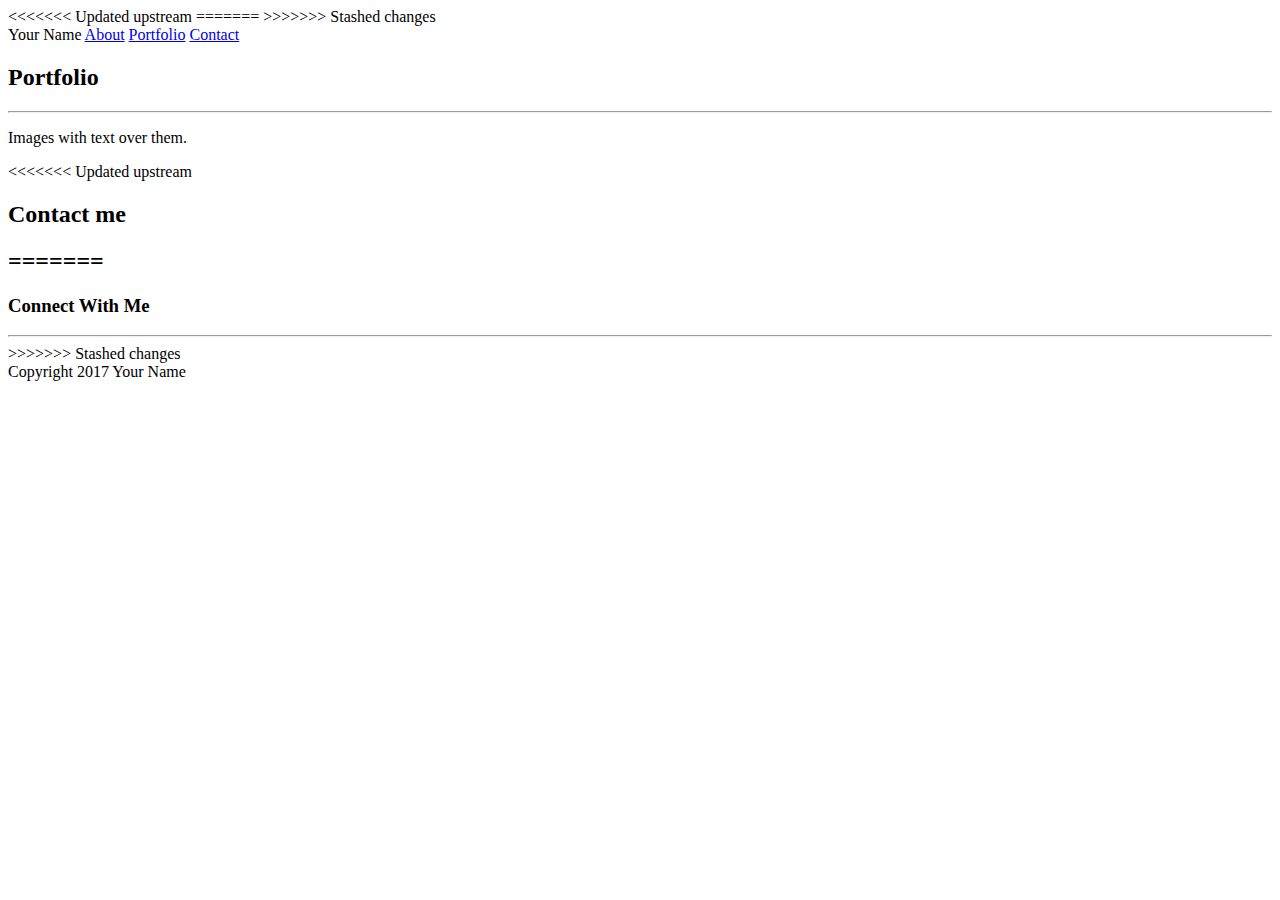
==== portfolio.html @ c2b2987c "plz" ====
<!DOCTYPE html>

<html lang="en">
<head>
<<<<<<< Updated upstream
  <meta charset="utf-8">

  <title>Portfolio </title>
   <link rel="stylesheet" href="css/styles.css?v=1.0">
</head>

=======
	<title>Portfolio|Portfolio</title>
	<!--Style Sheet -->
	<link rel="stylesheet" type="text/css" href="assets/css/reset.css">
	<link rel="stylesheet" type="text/css" href="assets/css/style.css">
</head>
>>>>>>> Stashed changes
<body>
	<header>
		<!--Site Header + Links -->
	<div class="Header">
		Your Name
		<!--Links Here -->
		<a href="#">About</a>
		<a href="#">Portfolio</a>
		<a href="#">Contact</a>
	</div>
	</header>
	<!-- Portfolio -->
<section>
	<div class="Main">
		<h2>Portfolio</h2>
		<hr /> 
		<p>
		   Images with text over them.
		   <a img="#" alt="Hangman" class="textImg">
		   <a img="#" alt="RPG Game" class="textImg">
		   <a img="#" alt="Trivia Game" class="textImg">
		   <a img="#" alt="Rutgers Info Widget" class="textImg">
		   <a img="#" alt="Rock Paper Scissors" class="textImg">
		</p>
	</div>
</section>
 <!-- Contact Info -->
 <section>
 <div class="contactBox">
<<<<<<< Updated upstream
 	<h2> Contact me<h2>
=======
 	<h3> Connect With Me</h3>
 		<hr />
>>>>>>> Stashed changes
 	<center>
 		 <a href="#"><a img="#" alt="LinkedIn"></a>
 		 <a href="#"><a img="#" alt="In"></a>
 		 <a href="#"><a img="#" alt="Slack"></a>
 	</center>
 </div>
</section>
<!-- Footer -->
<section>
	<div class="footer">
		Copyright 2017 Your Name
	</div>
</section>
  
</body>
</html>
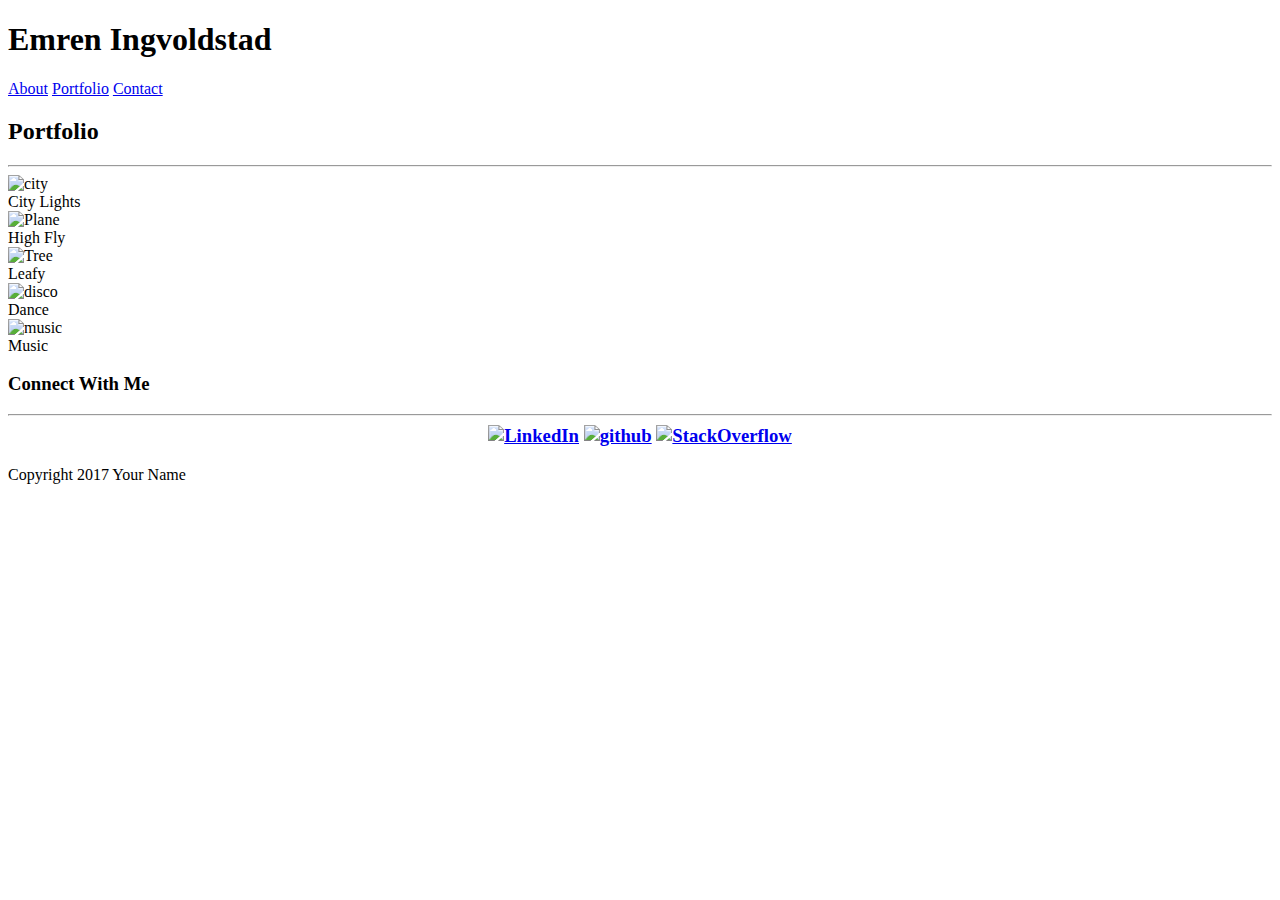
==== commit d4ca068a: ":|" ====
--- a/portfolio.html
+++ b/portfolio.html
@@ -1,69 +1,72 @@
 <!DOCTYPE html>
 
 <html lang="en">
+<html>
 <head>
-<<<<<<< Updated upstream
-  <meta charset="utf-8">
-
-  <title>Portfolio </title>
-   <link rel="stylesheet" href="css/styles.css?v=1.0">
-</head>
-
-=======
-	<title>Portfolio|Portfolio</title>
+	<title> </title>
 	<!--Style Sheet -->
 	<link rel="stylesheet" type="text/css" href="assets/css/reset.css">
 	<link rel="stylesheet" type="text/css" href="assets/css/style.css">
-</head>
->>>>>>> Stashed changes
+<head>
 <body>
-	<header>
+	
 		<!--Site Header + Links -->
-	<div class="Header">
-		Your Name
+	<div class="header">
+		<div class="topTab"><h1>Emren Ingvoldstad</h1></div>
 		<!--Links Here -->
-		<a href="#">About</a>
-		<a href="#">Portfolio</a>
-		<a href="#">Contact</a>
+		<div class="linkBox">
+		<a href="index.html">About</a>
+		<a href="portfolio.html">Portfolio</a>
+		<a href="contact.html">Contact</a>
+	    </div>
 	</div>
-	</header>
-	<!-- Portfolio -->
+	
+	<!-- PORTFOLIO -->
+	<div class="group">
 <section>
-	<div class="Main">
+	<div class="main">
 		<h2>Portfolio</h2>
 		<hr /> 
-		<p>
-		   Images with text over them.
-		   <a img="#" alt="Hangman" class="textImg">
-		   <a img="#" alt="RPG Game" class="textImg">
-		   <a img="#" alt="Trivia Game" class="textImg">
-		   <a img="#" alt="Rutgers Info Widget" class="textImg">
-		   <a img="#" alt="Rock Paper Scissors" class="textImg">
-		</p>
+		<div class="imggrid">
+            <img src="assets/images/portfoliocity_01.jpg" alt="city">
+            <div class="imgtext">City Lights</div>
+        </div>
+        <div class="imggrid">
+            <img src="assets/images/portfolioPlane_02.jpg" alt="Plane">
+            <div class="imgtext">High Fly</div>
+        </div>
+        <div class="imggrid">
+            <img src="assets/images/portfolioTree_03.jpg" alt="Tree">
+            <div class="imgtext">Leafy</div>
+        </div>
+        <div class="imggrid">
+            <img src="assets/images/portfolioDisko_04.jpg" alt="disco">
+            <div class="imgtext">Dance</div>
+        </div>
+        <div class="imggrid">
+            <img src="assets/images/portfolioSound_05.jpg" alt="music">
+            <div class="imgtext">Music</div>
+        </div>
 	</div>
 </section>
  <!-- Contact Info -->
  <section>
  <div class="contactBox">
-<<<<<<< Updated upstream
- 	<h2> Contact me<h2>
-=======
- 	<h3> Connect With Me</h3>
+ 	<h3> Connect With Me<h3>
  		<hr />
->>>>>>> Stashed changes
  	<center>
- 		 <a href="#"><a img="#" alt="LinkedIn"></a>
- 		 <a href="#"><a img="#" alt="In"></a>
- 		 <a href="#"><a img="#" alt="Slack"></a>
+ 		 <a href="https://www.linkedin.com/in/maya-ingvoldstad-574441102/"><img src="assets/images/linkedinLogo.png" alt="LinkedIn"></a>
+ 		 <a href="https://github.com/EmrenIng"><img src="assets/images/githubLogo.png" alt="github"></a>
+ 		 <a href="https://stackoverflow.com/"><img src="assets/images/stackoverflowLogo.png" alt="StackOverflow"></a>
  	</center>
  </div>
 </section>
+</div>
 <!-- Footer -->
 <section>
 	<div class="footer">
 		Copyright 2017 Your Name
 	</div>
 </section>
-  
 </body>
 </html>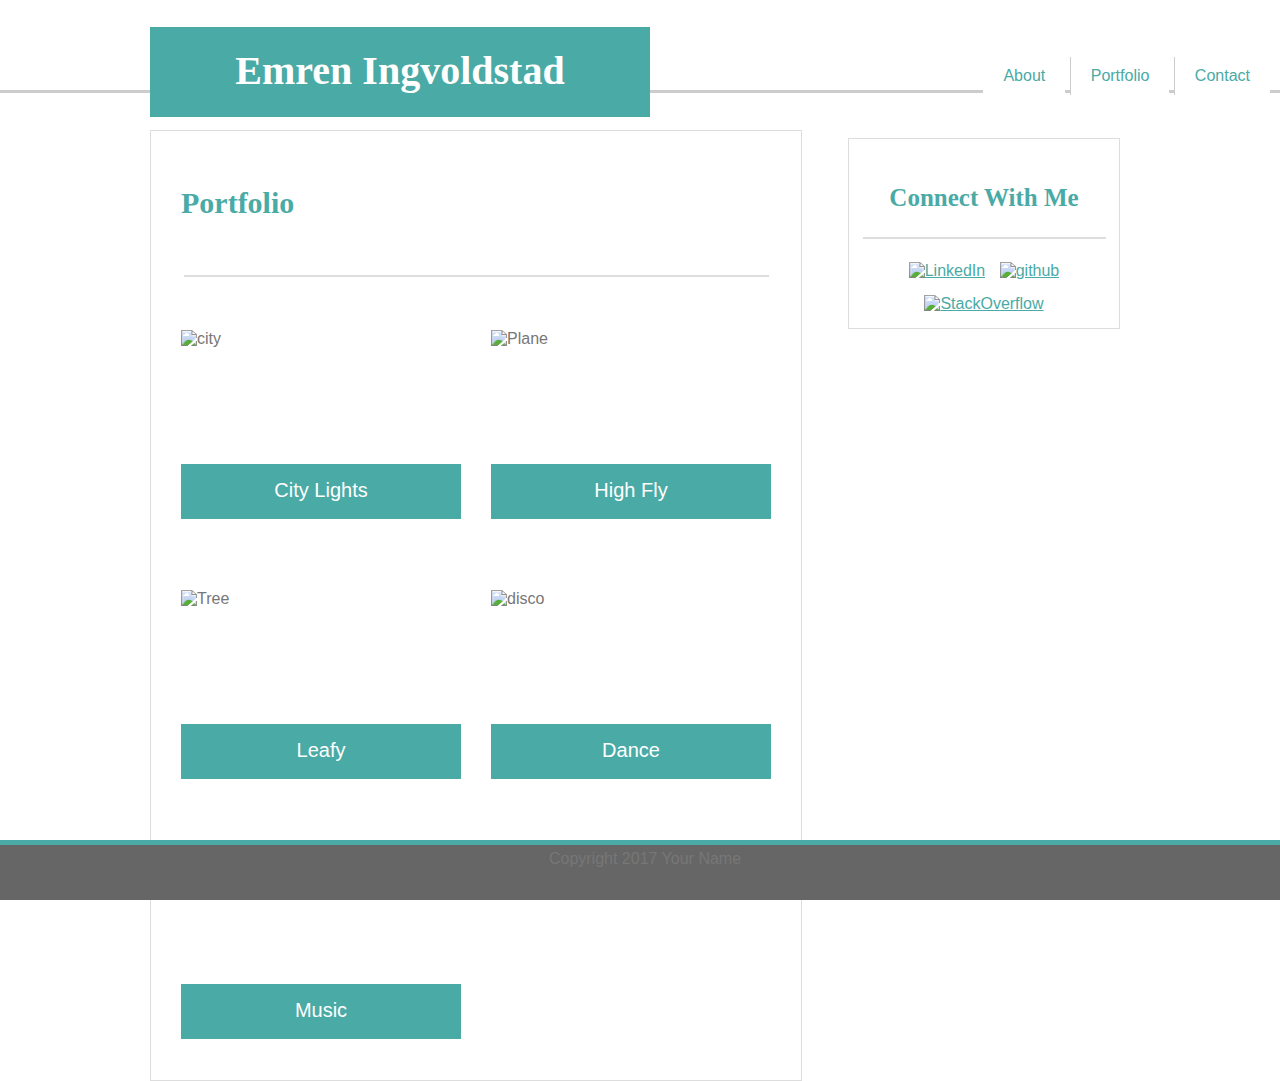
==== commit bec9d387: "hm" ====
--- a/portfolio.html
+++ b/portfolio.html
@@ -1,9 +1,8 @@
 <!DOCTYPE html>
 
 <html lang="en">
-<html>
 <head>
-	<title> </title>
+	<title>Portfolio|Portfolio</title>
 	<!--Style Sheet -->
 	<link rel="stylesheet" type="text/css" href="assets/css/reset.css">
 	<link rel="stylesheet" type="text/css" href="assets/css/style.css">
@@ -52,7 +51,7 @@
  <!-- Contact Info -->
  <section>
  <div class="contactBox">
- 	<h3> Connect With Me<h3>
+ 	<h3> Connect With Me</h3>
  		<hr />
  	<center>
  		 <a href="https://www.linkedin.com/in/maya-ingvoldstad-574441102/"><img src="assets/images/linkedinLogo.png" alt="LinkedIn"></a>
--- a/assets/css/style.css
+++ b/assets/css/style.css
@@ -0,0 +1,229 @@
+
+/*GLOBAL*/
+body {
+	background-image: url("../images/plaidbg.png");
+	background-color: ;
+	color: #777777;
+    font-family: 'Arial', 'Helvetica Neue', Helvetica, sans-serif;
+}
+h1 {
+	font-family: 'Georgia', Times, Times New Roman, serif;
+	font-size: 40px;
+	color: #fff;
+	padding: 20px;
+	font-weight: bold;
+
+}
+h2 {
+	font-family: 'Georgia', Times, Times New Roman, serif;
+	color: #4aaaa5;
+	font-size: 30px;
+	padding: 30px;
+	font-weight: bold;
+}
+h3 {
+	font-family: 'Georgia', Times, Times New Roman, serif;
+	color: #4aaaa5;
+	font-size: 25px;
+	padding-top: 20px;
+	text-align: center;
+	font-weight: bold;
+}
+h4 {
+	color: grey;
+	font-size: 18px;
+	font-weight: bold;
+	padding: 0px;
+	margin: 0px;
+}
+div {
+	color: #777777;
+}
+hr {
+	width:90%;
+	color: #ddd;
+	border: 0px;
+	border-top: 2px solid;
+	padding-bottom: 15px;
+	
+}
+p{
+	
+}
+
+
+
+/*HEADER*/
+.header {
+	background-color: #fff;
+	height: 90px;
+	width: 100%;
+	border-bottom: solid #cccccc;
+	position: fixed;
+	top: 0px;
+	left: 0px;
+
+}
+.topTab {
+	background-color: #4aaaa5;
+	height: 90px;
+	width: 500px;
+	margin-left: 150px;
+	text-align: center;
+	overflow: ;
+	
+}
+.linkBox {
+	float: right;
+	background-color: ;
+	position: relative;
+	top: -60px;
+	text-align: center;
+	padding-right: 10px;
+}
+
+.linkBox a {
+	background-color: #fff;
+    color: #ccc;
+    padding: 10px 20px;
+    text-align: center;
+    text-decoration: none;
+    display: inline-block;
+}
+.linkBox a:not(:first-child)
+{
+	border-left: 1px solid  #ccc;
+
+}
+/*LINKS*/
+a:link {
+    color: #4aaaa5;
+}
+a:visited {
+    
+}
+a:hover {
+    color: #ccc;
+}
+a:active {
+    
+}
+/*ABOUT*/
+.main {
+	background-color: #fff;
+	width:650px; /*Do not edit*/
+	position: absolute;
+	border: 1px solid #dddddd;
+	left: 150px;
+	top: 130px;
+	margin-bottom: 100px;
+
+}
+.selfImage {
+	width: 150px;
+	height: 150px;
+	float: left;
+	padding: 0px 20px 15px 33px;
+}
+.ds {
+	padding: 30px;
+	padding-top: 0px;
+	line-height: 200%;
+	letter-spacing: .5px;
+	}
+/*CONTACT PAGE*/
+form {
+	padding: 0px 0px 15px 33px;
+}
+form input[type=text]:focus:hover {
+	border: 5px solid #4aaaa5;
+}
+form input[type=text]{
+	color: #ccc;
+	border: 1px solid #ccc;
+	padding: 5px;
+	margin: 5px 0px 15px 0px;
+	width: 588px;
+}
+textarea {
+	resize: both;
+    overflow: auto;
+    margin-top: 5px;
+    border: 1px solid #ccc;
+    width: 588px;
+    min-height: 150px;
+    font-family: 'Arial', 'Helvetica Neue', Helvetica, sans-serif;
+}
+form input[type=submit]{
+	background-color: #4aaaa5;
+    border: none;
+    color: white;
+    padding: 10px 32px;
+    text-align: center;
+    text-decoration: none;
+    display: inline-block;
+    font-size: 16px;
+}
+/*PORTFOLIO*/
+
+.imggrid {
+	position: relative;
+	width:250px;
+	float: left;
+	padding: 30px;
+  
+}
+
+.imggrid img {
+	position: relative;	
+	width: 280px;
+	height:200px;
+    display: block;
+}
+.imggrid img:hover {
+	-webkit-filter: grayscale(100%); /* Ch 23+, Saf 6.0+, BB 10.0+ */
+    filter: grayscale(100%); /* FF 35+ */
+}
+.imgtext {
+  color: white;
+  background-color: #4aaaa5;
+  width: 280px;
+  height: 40px;
+  font-size: 20px;
+  padding-top: 15px;
+  text-align: center;
+  position: absolute;
+  top: 63%;
+  left: 30px;
+}
+/*CONTACT BOX*/
+.contactBox {
+	background-color: #fff;
+	width:270px; /*Do not edit*/
+	height:;
+	position: relative;
+	top: 130px;
+	left: 840px;
+	border: 1px solid #dddddd;
+}
+.contactBox img {
+	width: 50px;
+	height:50px;
+	padding: 0px 5px 15px 5px;
+}
+/*FOOTER*/
+.footer {
+	background-color: #666666;
+	position: fixed;
+	bottom: 0px;
+	left: 0px;
+	width: 100%;
+	height: 5%;
+	text-align: center;
+	padding: 5px;
+	border-top: 5px solid #4aaaa5;
+
+}
+
+/*DEL FOR FINAL FORM*/
+
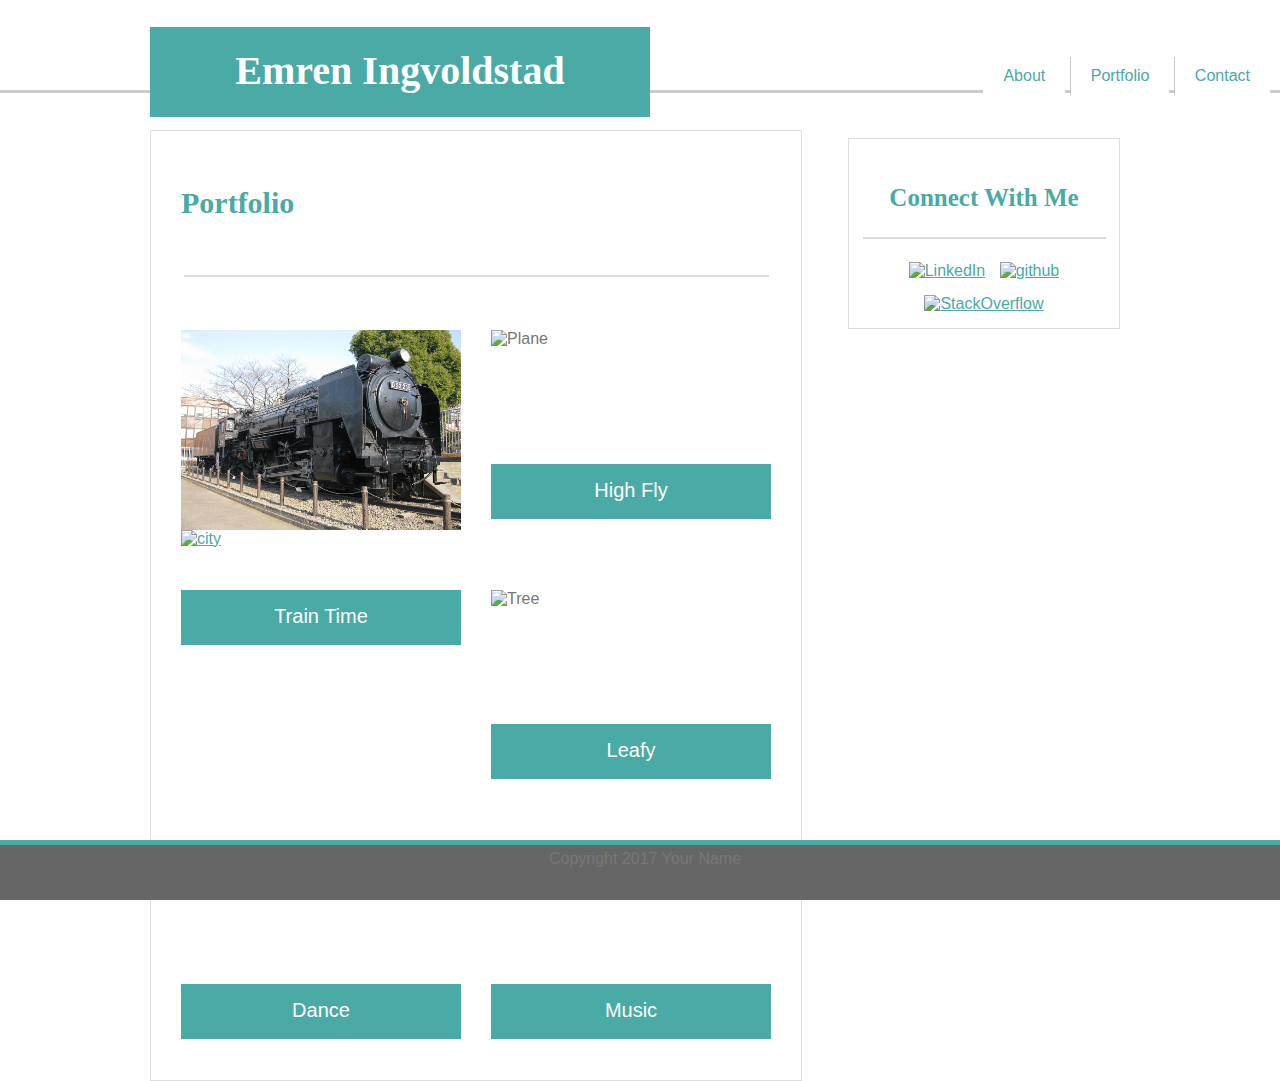
==== commit 0090d701: "updateport" ====
--- a/portfolio.html
+++ b/portfolio.html
@@ -27,8 +27,10 @@
 		<h2>Portfolio</h2>
 		<hr /> 
 		<div class="imggrid">
+			<a href="https://emrening.github.io/Train-Firebase/index.html"><img src="assets/images/trains.jpg" alt="LinkedIn">
             <img src="assets/images/portfoliocity_01.jpg" alt="city">
-            <div class="imgtext">City Lights</div>
+            <div class="imgtext">Train Time</div></a>
+            
         </div>
         <div class="imggrid">
             <img src="assets/images/portfolioPlane_02.jpg" alt="Plane">
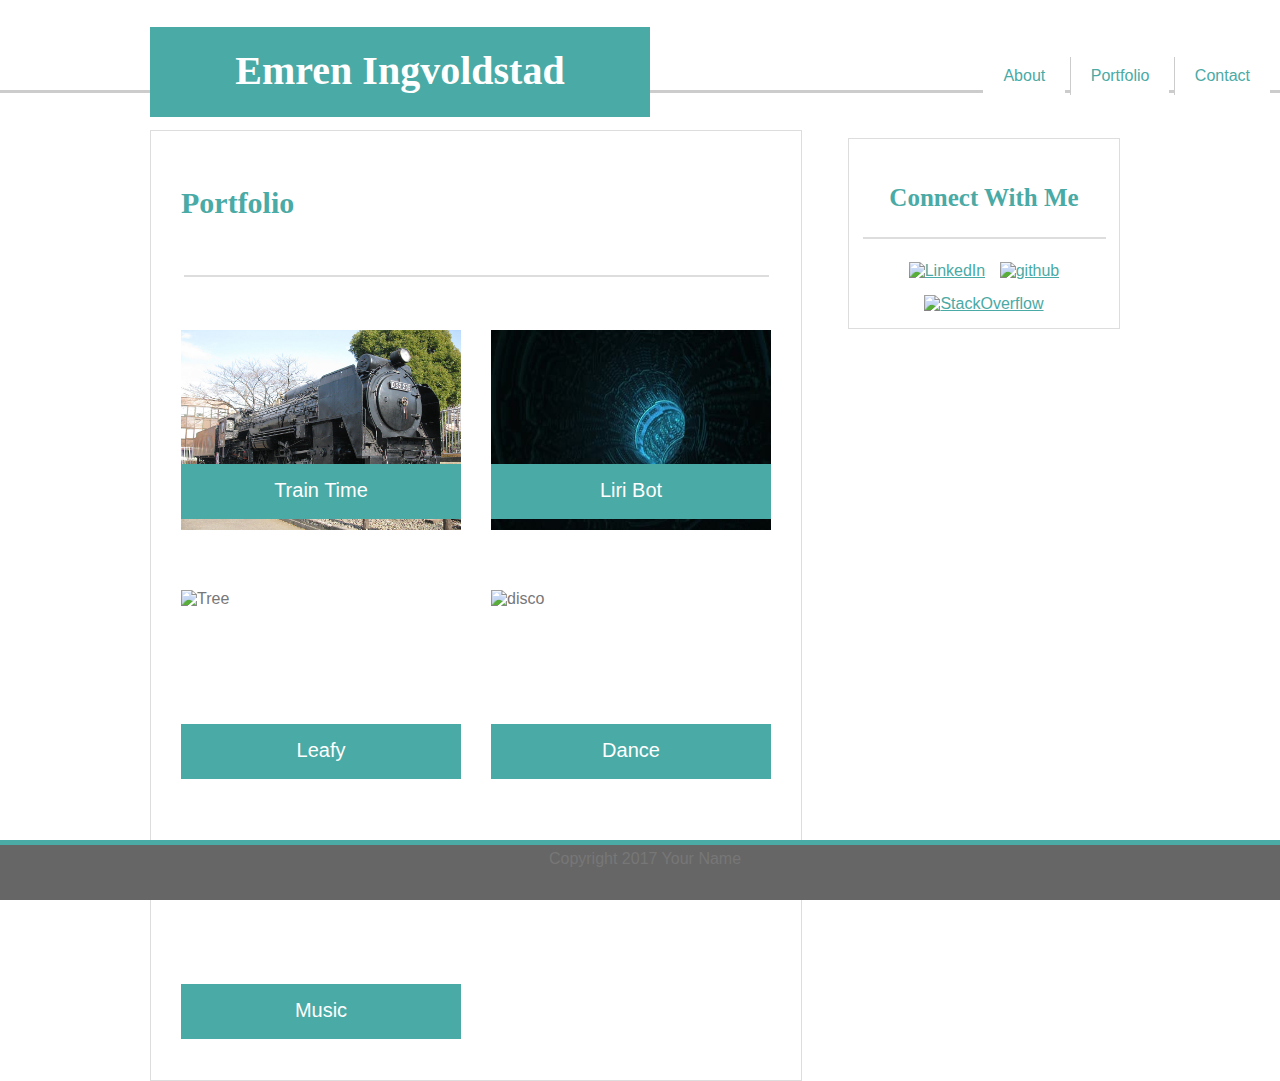
==== commit 8e94a5b4: "LiriBotAdded" ====
--- a/portfolio.html
+++ b/portfolio.html
@@ -27,14 +27,15 @@
 		<h2>Portfolio</h2>
 		<hr /> 
 		<div class="imggrid">
-			<a href="https://emrening.github.io/Train-Firebase/index.html"><img src="assets/images/trains.jpg" alt="LinkedIn">
-            <img src="assets/images/portfoliocity_01.jpg" alt="city">
+			<a href="https://emrening.github.io/Train-Firebase/index.html">
+			<img src="assets/images/trains.jpg" alt="LinkedIn">
             <div class="imgtext">Train Time</div></a>
             
         </div>
         <div class="imggrid">
-            <img src="assets/images/portfolioPlane_02.jpg" alt="Plane">
-            <div class="imgtext">High Fly</div>
+        	<a href="https://github.com/EmrenIng/liriBot">
+            <img src="assets/images/scifi.jpg" alt="Plane">
+            <div class="imgtext">Liri Bot</div></a>
         </div>
         <div class="imggrid">
             <img src="assets/images/portfolioTree_03.jpg" alt="Tree">
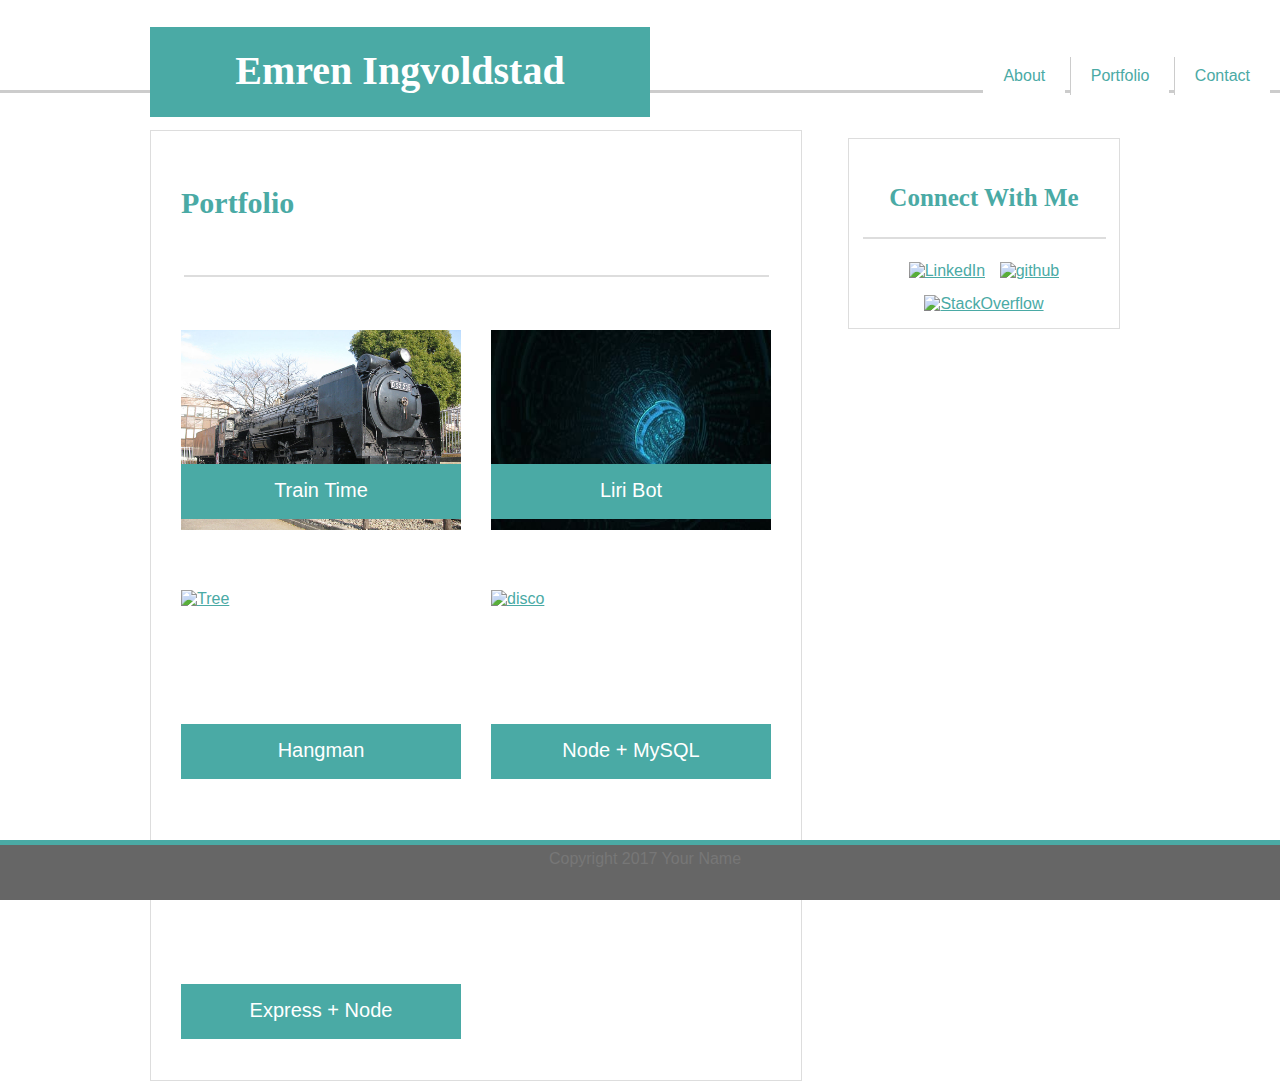
==== commit 72ebffa9: "express" ====
--- a/portfolio.html
+++ b/portfolio.html
@@ -38,18 +38,21 @@
             <div class="imgtext">Liri Bot</div></a>
         </div>
         <div class="imggrid">
+			<a href="https://github.com/EmrenIng/HangmanCL">
             <img src="assets/images/portfolioTree_03.jpg" alt="Tree">
-            <div class="imgtext">Leafy</div>
+            <div class="imgtext">Hangman</div></a>
         </div>
         <div class="imggrid">
+        	<a href="https://github.com/EmrenIng/Node-MySQL">
             <img src="assets/images/portfolioDisko_04.jpg" alt="disco">
-            <div class="imgtext">Dance</div>
+            <div class="imgtext">Node + MySQL</div></a>
         </div>
         <div class="imggrid">
+			<a href="https://github.com/EmrenIng/Node-and-Express">
             <img src="assets/images/portfolioSound_05.jpg" alt="music">
-            <div class="imgtext">Music</div>
+            <div class="imgtext">Express + Node</div></a>
         </div>
-	</div>
+	</div>	
 </section>
  <!-- Contact Info -->
  <section>
